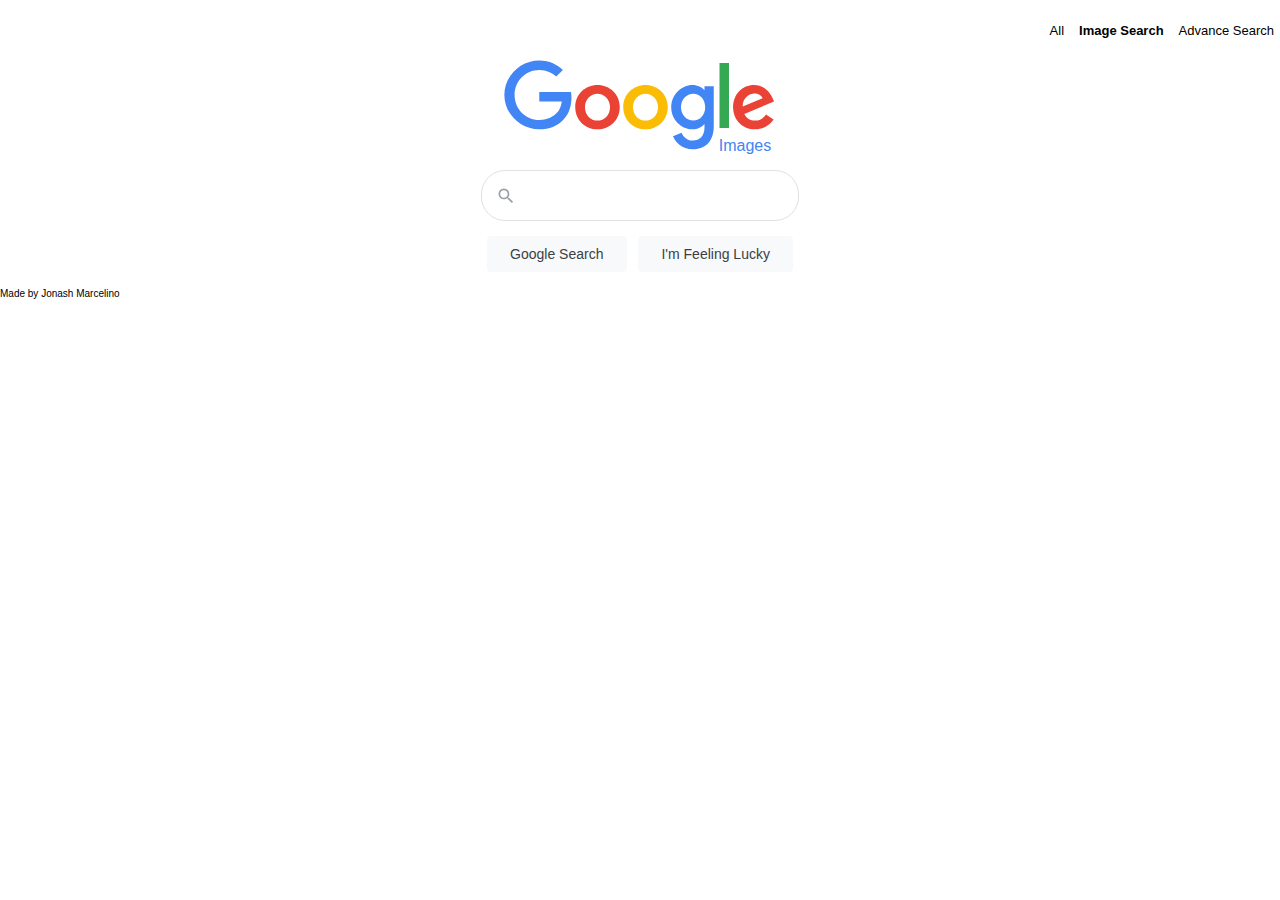
==== images.html @ 8b6b1092 "Add google images and change google logo to svg." ====
<!DOCTYPE html>
<html lang="en">
  <head>
    <meta charset="UTF-8" />
    <meta name="viewport" content="width=device-width, initial-scale=1.0" />
    <title>Google Search</title>
    <link rel="stylesheet" href="css/main.css" />
  </head>
  <body>
    <header>
      <nav>
        <ul>
          <li><a href="./index.html">All</a></li>
          <li><a href="#" class="active">Image Search</a></li>
          <li><a href="./advance.html">Advance Search</a></li>
        </ul>
      </nav>
    </header>
    <main>
      <div class="logo">
        <img src="./images/google.svg" alt="Google Logo" />
        <span>Images</span>
      </div>
      <div class="container">
        <form action="https://www.google.com/search">
          <input type="hidden" name="tbm" value="isch" />
          <div class="search-bar">
            <div>
              <span class="search-icon">
                <svg focusable="false" viewBox="0 0 24 24">
                  <path
                    d="M15.5 14h-.79l-.28-.27A6.471 6.471 0 0 0 16 9.5 6.5 6.5 0 1 0 9.5 16c1.61 0 3.09-.59 4.23-1.57l.27.28v.79l5 4.99L20.49 19l-4.99-5zm-6 0C7.01 14 5 11.99 5 9.5S7.01 5 9.5 5 14 7.01 14 9.5 11.99 14 9.5 14z"
                  ></path></svg
              ></span>
            </div>
            <input type="text" name="q" />
          </div>
          <div class="buttons">
            <input type="submit" value="Google Search" />
            <input
              type="button"
              onclick="window.location.href='https://www.google.com/doodles/';"
              value="I'm Feeling Lucky"
            />
          </div>
        </form>
      </div>
    </main>
    <footer>
      <span>Made by Jonash Marcelino</span>
    </footer>
  </body>
</html>
---- css/main.css ----
html {
  font-size: 62.5%;
  margin: 0;
  padding: 0;
  box-sizing: border-box;
  font-family: Arial, Helvetica, sans-serif;
}

body {
  margin: 0;
  padding: 0;
  display: flex;
  flex-direction: column;
}

header {
  display: flex;
  margin: 0;
  height: 4.8em;
  align-items: center;
  justify-content: flex-end;
  padding: 0.6em;
}

header nav ul {
  display: flex;
  list-style: none;
  margin: 0;
  align-items: center;
  gap: 1.5em;
}

header nav ul li a {
  font-size: 1.3rem;
  color: black;
  text-decoration: none;
}

header nav ul li a:hover {
  text-decoration: underline;
}

header nav ul li a.active:hover {
  text-decoration: none;
  cursor: default;
}

header nav ul li a.active {
  font-weight: bold;
}

main {
  margin-top: auto;
  display: flex;
  align-self: center;
  justify-self: end;
  flex-direction: column;
  justify-content: center;
  align-items: center;
  width: 100%;
}

.search-bar {
  display: flex;
  min-height: 4.4em;
  background: #fff;
  border: 1px solid #dfe1e5;
  box-shadow: none;
  border-radius: 2.4em;
  margin: 0 auto;
  width: auto;
  flex: 1;
  padding: 0.5em 0.8em 0 1.4em;
}

.search-bar div {
  display: flex;
  align-items: center;
  padding-right: 1.3em;
  margin-top: -0.5em;
  height: 4.6em;
}

.search-icon {
  margin-top: 0.3em;
  color: #9aa0a6;
  fill: currentColor;
  height: 2em;
  line-height: 2em;
  width: 2em;
}

.search-bar input {
  resize: none;
  background-color: transparent;
  border: none;
  margin: 0;
  padding: 0;
  color: rgba(0, 0, 0, 0.87);
  word-wrap: break-word;
  outline: none;
  display: flex;
  -webkit-tap-highlight-color: transparent;
  line-height: 100%;
  margin-bottom: 0.8rem;
  overflow-x: hidden;
  width: 100%;
  font-size: 1.6rem;
}

.search-bar:hover {
  box-shadow: 0 1px 6px rgba(32, 33, 36, 0.28);
  border-color: rgba(223, 225, 229, 0);
}

.buttons {
  display: flex;
}

.buttons input {
  background-color: #f8f9fa;
  border: 1px solid #f8f9fa;
  border-radius: 4px;
  color: #3c4043;
  font-size: 1.4rem;
  margin: 1.1em 0.4em;
  padding: 0 1.6em;
  line-height: 2.7px;
  height: 36px;
  min-width: 5.4em;
  text-align: center;
  cursor: pointer;
  user-select: none;
  font-weight: normal;
}

.logo {
  display: flex;
  flex-direction: column;
  justify-content: center;
  align-items: center;
}

.logo span {
  position: relative;
  right: -105px;
  top: -15px;
  font-size: 1.6rem;
  color: #4285f4;
}
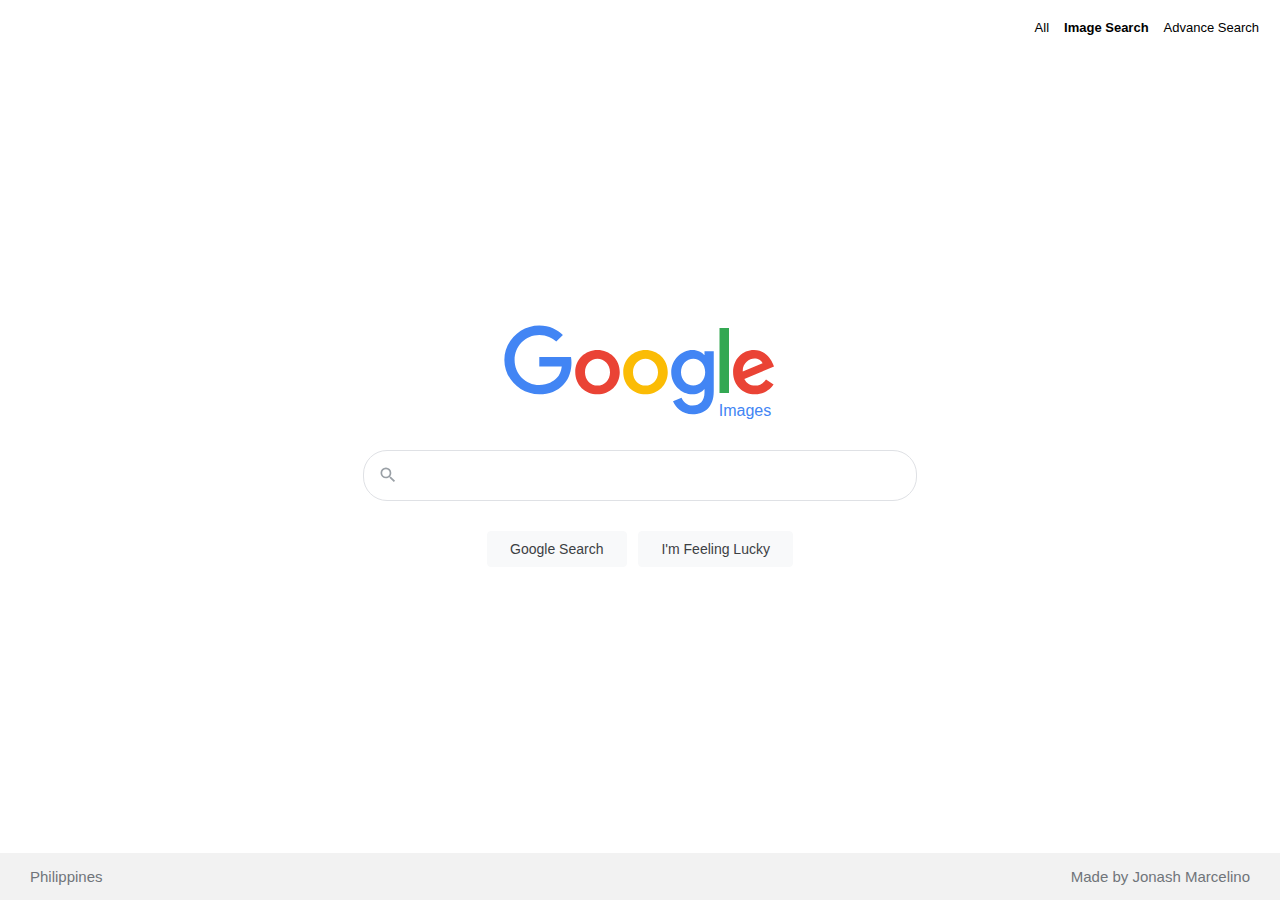
==== commit 5b9c35a5: "Add hover effect in buttons" ====
--- a/images.html
+++ b/images.html
@@ -47,6 +47,7 @@
       </div>
     </main>
     <footer>
+      <span>Philippines</span>
       <span>Made by Jonash Marcelino</span>
     </footer>
   </body>
--- a/css/main.css
+++ b/css/main.css
@@ -11,6 +11,8 @@
   padding: 0;
   display: flex;
   flex-direction: column;
+  height: 100vh;
+  align-items: center;
 }
 
 header {
@@ -19,6 +21,7 @@
   height: 4.8em;
   align-items: center;
   justify-content: flex-end;
+  align-self: flex-end;
   padding: 0.6em;
 }
 
@@ -28,6 +31,7 @@
   margin: 0;
   align-items: center;
   gap: 1.5em;
+  padding-right: 15px;
 }
 
 header nav ul li a {
@@ -50,14 +54,12 @@
 }
 
 main {
-  margin-top: auto;
   display: flex;
-  align-self: center;
-  justify-self: end;
   flex-direction: column;
+  width: 100%;
+  max-width: 584px;
+  height: 100%;
   justify-content: center;
-  align-items: center;
-  width: 100%;
 }
 
 .search-bar {
@@ -67,9 +69,8 @@
   border: 1px solid #dfe1e5;
   box-shadow: none;
   border-radius: 2.4em;
-  margin: 0 auto;
+  margin: 15px;
   width: auto;
-  flex: 1;
   padding: 0.5em 0.8em 0 1.4em;
 }
 
@@ -115,6 +116,7 @@
 
 .buttons {
   display: flex;
+  justify-content: center;
 }
 
 .buttons input {
@@ -134,6 +136,18 @@
   font-weight: normal;
 }
 
+.buttons input:hover {
+  box-shadow: 0 1px 1px rgba(0, 0, 0, 0.1);
+  background-color: #f8f9fa;
+  border: 1px solid #dadce0;
+  color: #202124;
+}
+
+.buttons input:focus {
+  border: 1px solid #4285f4;
+  outline: none;
+}
+
 .logo {
   display: flex;
   flex-direction: column;
@@ -148,3 +162,23 @@
   font-size: 1.6rem;
   color: #4285f4;
 }
+
+footer {
+  display: flex;
+  width: 100%;
+  left: 0;
+  bottom: 0;
+  padding: 15px 0;
+  font-size: 15px;
+  color: #70757a;
+  background: #f2f2f2;
+  justify-content: space-between;
+}
+
+footer span:first-child {
+  padding-left: 30px;
+}
+
+footer span:nth-child(2) {
+  padding-right: 30px;
+}
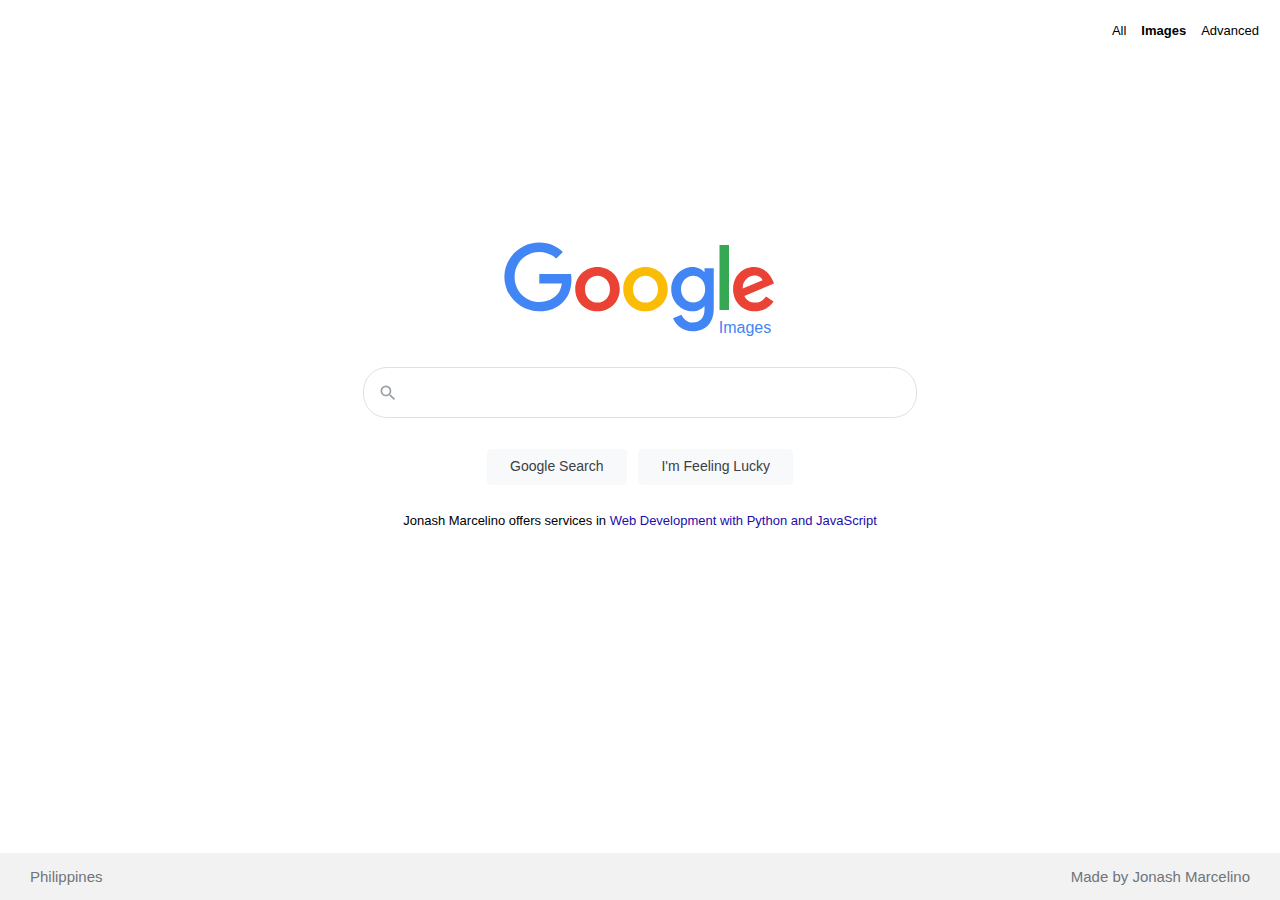
==== commit 1833bf9c: "Final version of my CS50W Search." ====
--- a/images.html
+++ b/images.html
@@ -3,16 +3,21 @@
   <head>
     <meta charset="UTF-8" />
     <meta name="viewport" content="width=device-width, initial-scale=1.0" />
-    <title>Google Search</title>
+    <title>Google Image Search</title>
     <link rel="stylesheet" href="css/main.css" />
+    <link
+      rel="shortcut icon"
+      href="https://www.google.com/favicon.ico"
+      type="image/x-icon"
+    />
   </head>
   <body>
     <header>
       <nav>
         <ul>
           <li><a href="./index.html">All</a></li>
-          <li><a href="#" class="active">Image Search</a></li>
-          <li><a href="./advance.html">Advance Search</a></li>
+          <li><a href="#" class="active">Images</a></li>
+          <li><a href="./advanced.html">Advanced</a></li>
         </ul>
       </nav>
     </header>
@@ -45,6 +50,14 @@
           </div>
         </form>
       </div>
+      <div class="ad">
+        <p>
+          Jonash Marcelino offers services in
+          <a href="https://w3nash.github.io" target="_blank"
+            >Web Development with Python and JavaScript</a
+          >
+        </p>
+      </div>
     </main>
     <footer>
       <span>Philippines</span>
--- a/css/main.css
+++ b/css/main.css
@@ -56,10 +56,27 @@
 main {
   display: flex;
   flex-direction: column;
+  position: relative;
   width: 100%;
   max-width: 584px;
-  height: 100%;
+  flex: 1;
+  top: -65px;
   justify-content: center;
+}
+
+.ad {
+  text-align: center;
+  font-size: small;
+  padding: 0 30px;
+}
+
+.ad a {
+  color: #1a0dab;
+  text-decoration: none;
+}
+
+.ad a:hover {
+  text-decoration: underline;
 }
 
 .search-bar {
@@ -110,6 +127,11 @@
 }
 
 .search-bar:hover {
+  box-shadow: 0 1px 6px rgba(32, 33, 36, 0.28);
+  border-color: rgba(223, 225, 229, 0);
+}
+
+.search-bar:focus-within {
   box-shadow: 0 1px 6px rgba(32, 33, 36, 0.28);
   border-color: rgba(223, 225, 229, 0);
 }
